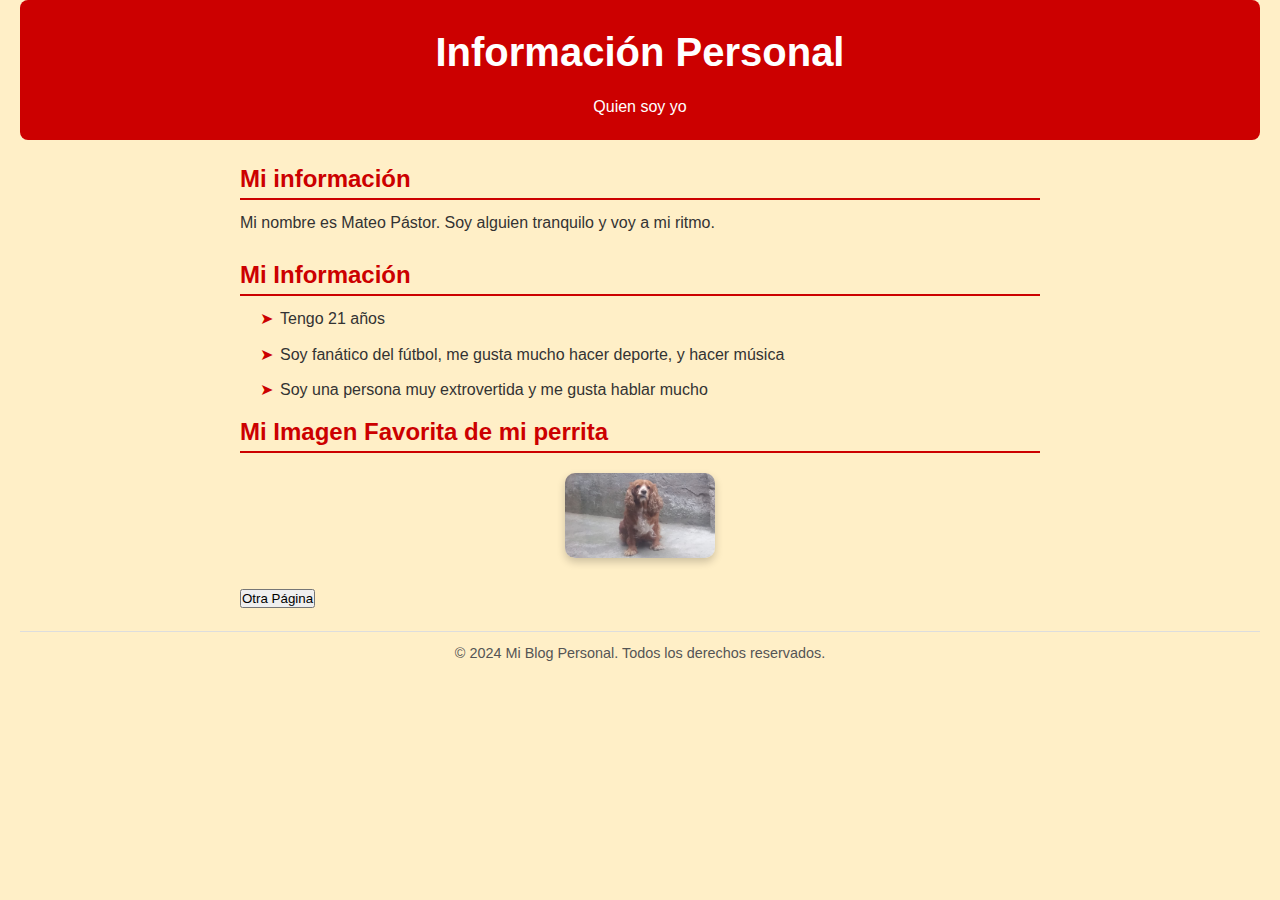
==== index.html @ 6d524586 "boton ac" ====
<!DOCTYPE html>
<html lang="en">
<head>
    <meta charset="UTF-8">
    <meta name="viewport" content="width=device-width, initial-scale=1.0">
    <title>Bienvenidos a mi blog personal</title>
    <link rel="stylesheet" href="styles.css">
</head>
<body>
    <header>
        <h1>Información Personal</h1>
        <p>Quien soy yo</p>
    </header>
    <main>
        <section>
            <h2>Mi información</h2>
            <p>Mi nombre es Mateo Pástor. Soy alguien tranquilo y voy a mi ritmo. </p>
        </section>
        <section>
            <h2>Mi Información</h2>
            <ul>
                <li>Tengo 21 años</li>
                <li>Soy fanático del fútbol, me gusta mucho hacer deporte, y hacer música</li>
                <li>Soy una persona muy extrovertida y me gusta hablar mucho</li>
            </ul>
            <section>
                <h2>Mi Imagen Favorita de mi perrita </h2>
                <figure>
                    <img src="images/img.jpg" alt="MI fOTO" width="150" height="150"> 
                </figure>
            </section>            
        </section>
        <button class ="btn success"> Otra Página</button>
    </main>
    <footer>
        <p>&copy; 2024 Mi Blog Personal. Todos los derechos reservados.</p>
    </footer>
</body>
</html>
---- styles.css ----
/* Reset básico */
* {
    margin: 0;
    padding: 0;
    box-sizing: border-box;
}

body {
    font-family: 'Arial', sans-serif;
    line-height: 1.6;
    background-color: #ffefc7;
    color: #333;
    padding: 0 20px;
}

header {
    text-align: center;
    padding: 20px 0;
    background-color: #cc0000;
    color: white;
    margin-bottom: 20px;
    border-radius: 8px;
}

header h1 {
    font-size: 2.5rem;
    margin-bottom: 10px;
}

header p {
    font-size: 1rem;
}

main {
    max-width: 800px;
    margin: 0 auto;
}

section {
    margin-bottom: 20px;
}

section h2 {
    font-size: 1.5rem;
    color: #cc0000;
    border-bottom: 2px solid #cc0000;
    margin-bottom: 10px;
}

section p, section ul {
    font-size: 1rem;
}

ul {
    list-style: none;
    padding-left: 20px;
}

ul li {
    margin-bottom: 10px;
    position: relative;
    padding-left: 20px;
}

ul li::before {
    content: "➤";
    position: absolute;
    left: 0;
    color: #cc0000;
}

footer {
    text-align: center;
    padding: 10px 0;
    margin-top: 20px;
    border-top: 1px solid #ddd;
    font-size: 0.9rem;
    color: #555;
}
figure {
    text-align: center;
    margin: 20px auto;
}

figure img {
    max-width: 100%;
    height: auto;
    border-radius: 10px;
    box-shadow: 0 4px 8px rgba(0, 0, 0, 0.2);
}

figcaption {
    margin-top: 10px;
    font-size: 0.9rem;
    color: #555;
}
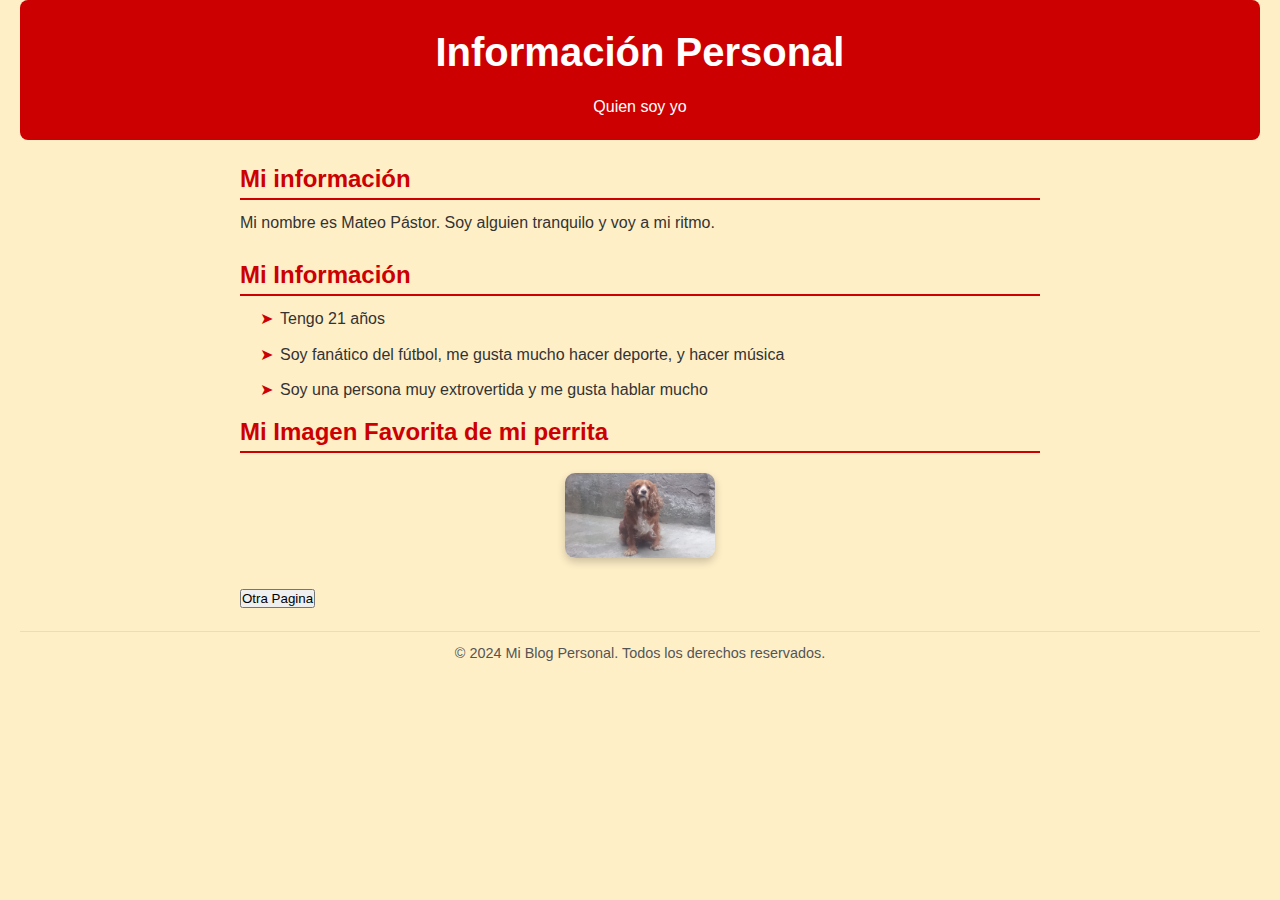
==== commit 54cb137c: "cambio" ====
--- a/index.html
+++ b/index.html
@@ -30,7 +30,7 @@
                 </figure>
             </section>            
         </section>
-        <button class ="btn success"> Otra Página</button>
+        <button class ="btn success" onclick = "window.location.href='https://www.utc.edu.ec/';">Otra Pagina</button>
     </main>
     <footer>
         <p>&copy; 2024 Mi Blog Personal. Todos los derechos reservados.</p>
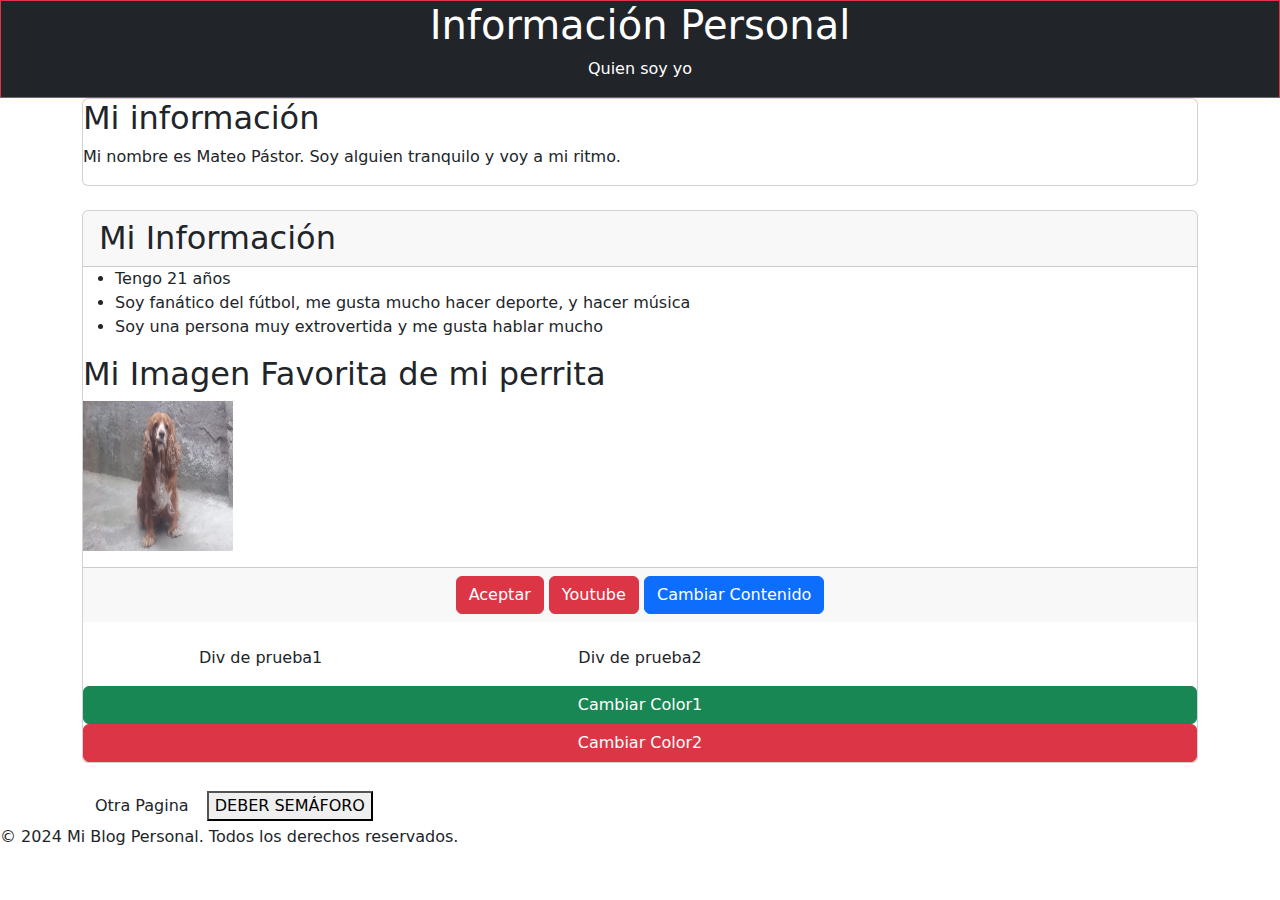
==== commit 076776df: "semaforo" ====
--- a/index.html
+++ b/index.html
@@ -2,22 +2,27 @@
 <html lang="en">
 <head>
     <meta charset="UTF-8">
-    <meta name="viewport" content="width=device-width, initial-scale=1.0">
+    <!--<meta name="viewport" content="width=device-width, initial-scale=1.0">-->
+
+    <meta name="viewport" content="width=device-width, initial-scale=1">
+
     <title>Bienvenidos a mi blog personal</title>
-    <link rel="stylesheet" href="styles.css">
+    <!--<link rel="stylesheet" href="styles.css">-->
+    <link href="https://cdn.jsdelivr.net/npm/bootstrap@5.3.3/dist/css/bootstrap.min.css" rel="stylesheet" integrity="sha384-QWTKZyjpPEjISv5WaRU9OFeRpok6YctnYmDr5pNlyT2bRjXh0JMhjY6hW+ALEwIH" crossorigin="anonymous">
 </head>
 <body>
-    <header>
+    <header class="bg-dark text-white text-center border border-danger">
         <h1>Información Personal</h1>
         <p>Quien soy yo</p>
     </header>
-    <main>
-        <section>
+    <main class="container mt-6">
+        <section class="card">
             <h2>Mi información</h2>
-            <p>Mi nombre es Mateo Pástor. Soy alguien tranquilo y voy a mi ritmo. </p>
+            <p class = "text">Mi nombre es Mateo Pástor. Soy alguien tranquilo y voy a mi ritmo. </p>
         </section>
-        <section>
-            <h2>Mi Información</h2>
+        <br>
+        <section class="card">
+            <h2 class="card-header">Mi Información</h2>
             <ul>
                 <li>Tengo 21 años</li>
                 <li>Soy fanático del fútbol, me gusta mucho hacer deporte, y hacer música</li>
@@ -28,12 +33,61 @@
                 <figure>
                     <img src="images/img.jpg" alt="MI fOTO" width="150" height="150"> 
                 </figure>
-            </section>            
+            </section>    
+            <div class="card-footer text-center">
+                <button class="btn success btn-danger" onclick = "showMessage()">Aceptar</button>
+                <a class="btn btn-danger" href="https://youtube.com">Youtube</a>
+                <button class="btn sucess btn-primary" onclick = "cambiarContenido()">Cambiar Contenido</button>
+            </div>    
+            <br>
+            <div class = "row text-center">
+                <div class="col-md-4" id="color1">
+                    <p>Div de prueba1</p>
+                </div> 
+                <div class="col-md-4" id="color2">
+                    <p>Div de prueba2</p>
+                </div> 
+            </div> 
+            <button class = "btn btn-success" onclick = "cambiarColor('color1','green')">Cambiar Color1</button>
+            <button class = "btn btn-danger" onclick = "cambiarColor('color2','red')">Cambiar Color2</button> 
         </section>
-        <button class ="btn success" onclick = "window.location.href='https://www.utc.edu.ec/';">Otra Pagina</button>
+        <div class="row">
+            <div class="col-md-3">
+                <img width="100%" src="https://images.vexels.com/media/users/3/166477/isolated/preview/9bb722f0e85ddbc1ce0f064534fd2311-icono-del-lenguaje-de-programacion-python.png" alt=""> 
+            </div>
+            <div class="col-md-3">
+                <img width="100%" src="https://encrypted-tbn0.gstatic.com/images?q=tbn:ANd9GcT81JLofzjjRiK7WM0iuXoqqULoXaGmLURGpw&s" alt=""> 
+            </div>
+            <div class="col-md-3">
+                <img width="100%" src="https://upload.wikimedia.org/wikipedia/commons/thumb/d/d2/C_Sharp_Logo_2023.svg/800px-C_Sharp_Logo_2023.svg.png" alt=""> 
+            </div>
+            <div class="col-md-3">
+                <img width="100%" src="https://images.vexels.com/media/users/3/166383/isolated/preview/6024bc5746d7436c727825dc4fc23c22-icono-de-lenguaje-de-programacion-html.png" alt=""> 
+            </div>
+        </div>
+        <button class ="btn success" onclick = "window.location.href='otrapagina.html';">Otra Pagina</button>
+        <button class ="btn-success success" onclick = "window.location.href='semaforo.html';">DEBER SEMÁFORO</button>
     </main>
     <footer>
         <p>&copy; 2024 Mi Blog Personal. Todos los derechos reservados.</p>
     </footer>
+    <script src="https://cdn.jsdelivr.net/npm/bootstrap@5.3.3/dist/js/bootstrap.bundle.min.js" integrity="sha384-YvpcrYf0tY3lHB60NNkmXc5s9fDVZLESaAA55NDzOxhy9GkcIdslK1eN7N6jIeHz" crossorigin="anonymous"></script>
+    <script>
+        function showMessage(){
+            alert ("Has presionado el boton Aceptar");
+        }
+
+        function cambiarContenido(){
+            const texto = document.querySelector(".text") //Sirve para atrapar elementos por su clase 
+            texto.textContent = "Este es el nuevo documento generado desde JS";
+        }
+
+        function cambiarColor(idElemento ,color, idOtroElemento){
+            const d = document.getElementById(idElemento);
+            d.style.backgroundColor = color;
+            const d2 = document.getElementById(idOtroElemento);
+            d2.style.backgroundColor = "";
+        }
+    </script>
 </body>
 </html>
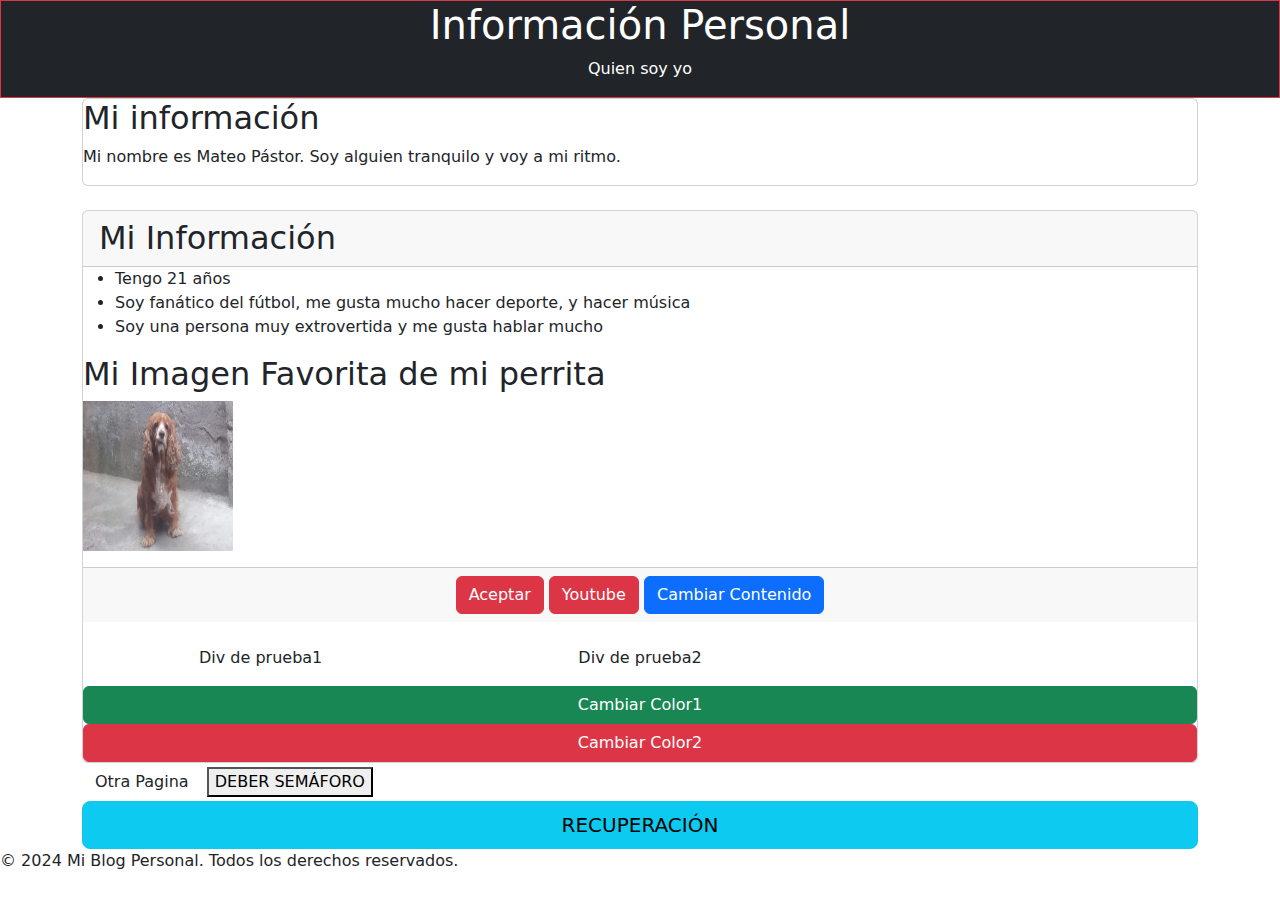
==== commit 745dc1d7: "semaforo" ====
--- a/index.html
+++ b/index.html
@@ -51,7 +51,7 @@
             <button class = "btn btn-success" onclick = "cambiarColor('color1','green')">Cambiar Color1</button>
             <button class = "btn btn-danger" onclick = "cambiarColor('color2','red')">Cambiar Color2</button> 
         </section>
-        <div class="row">
+        <!--<div class="row">
             <div class="col-md-3">
                 <img width="100%" src="https://images.vexels.com/media/users/3/166477/isolated/preview/9bb722f0e85ddbc1ce0f064534fd2311-icono-del-lenguaje-de-programacion-python.png" alt=""> 
             </div>
@@ -63,12 +63,17 @@
             </div>
             <div class="col-md-3">
                 <img width="100%" src="https://images.vexels.com/media/users/3/166383/isolated/preview/6024bc5746d7436c727825dc4fc23c22-icono-de-lenguaje-de-programacion-html.png" alt=""> 
-            </div>
+            </div>-->
         </div>
         <button class ="btn success" onclick = "window.location.href='otrapagina.html';">Otra Pagina</button>
         <button class ="btn-success success" onclick = "window.location.href='semaforo.html';">DEBER SEMÁFORO</button>
     </main>
     <footer>
+        <div class="container mt-6">
+            <div class="d-grid gap-2">
+                <button class ="btn btn-info btn-lg" onclick = "window.location.href='recuperacion.html';">RECUPERACIÓN</button>
+            </div>
+        </div>
         <p>&copy; 2024 Mi Blog Personal. Todos los derechos reservados.</p>
     </footer>
     <script src="https://cdn.jsdelivr.net/npm/bootstrap@5.3.3/dist/js/bootstrap.bundle.min.js" integrity="sha384-YvpcrYf0tY3lHB60NNkmXc5s9fDVZLESaAA55NDzOxhy9GkcIdslK1eN7N6jIeHz" crossorigin="anonymous"></script>
--- a/styles.css
+++ b/styles.css
@@ -16,7 +16,7 @@
 header {
     text-align: center;
     padding: 20px 0;
-    background-color: #cc0000;
+    background-color: #b69520;
     color: white;
     margin-bottom: 20px;
     border-radius: 8px;
@@ -40,12 +40,25 @@
     margin-bottom: 20px;
 }
 
+section h3{
+    font-size: 1.5rem;
+    color: #cc0000;
+}
+
+section h5{
+    font-size: 1.5rem;
+    color: #cc0000;
+}
+ 
 section h2 {
     font-size: 1.5rem;
     color: #cc0000;
     border-bottom: 2px solid #cc0000;
     margin-bottom: 10px;
 }
+ section p1 {
+    font-size: large;
+ }
 
 section p, section ul {
     font-size: 1rem;
